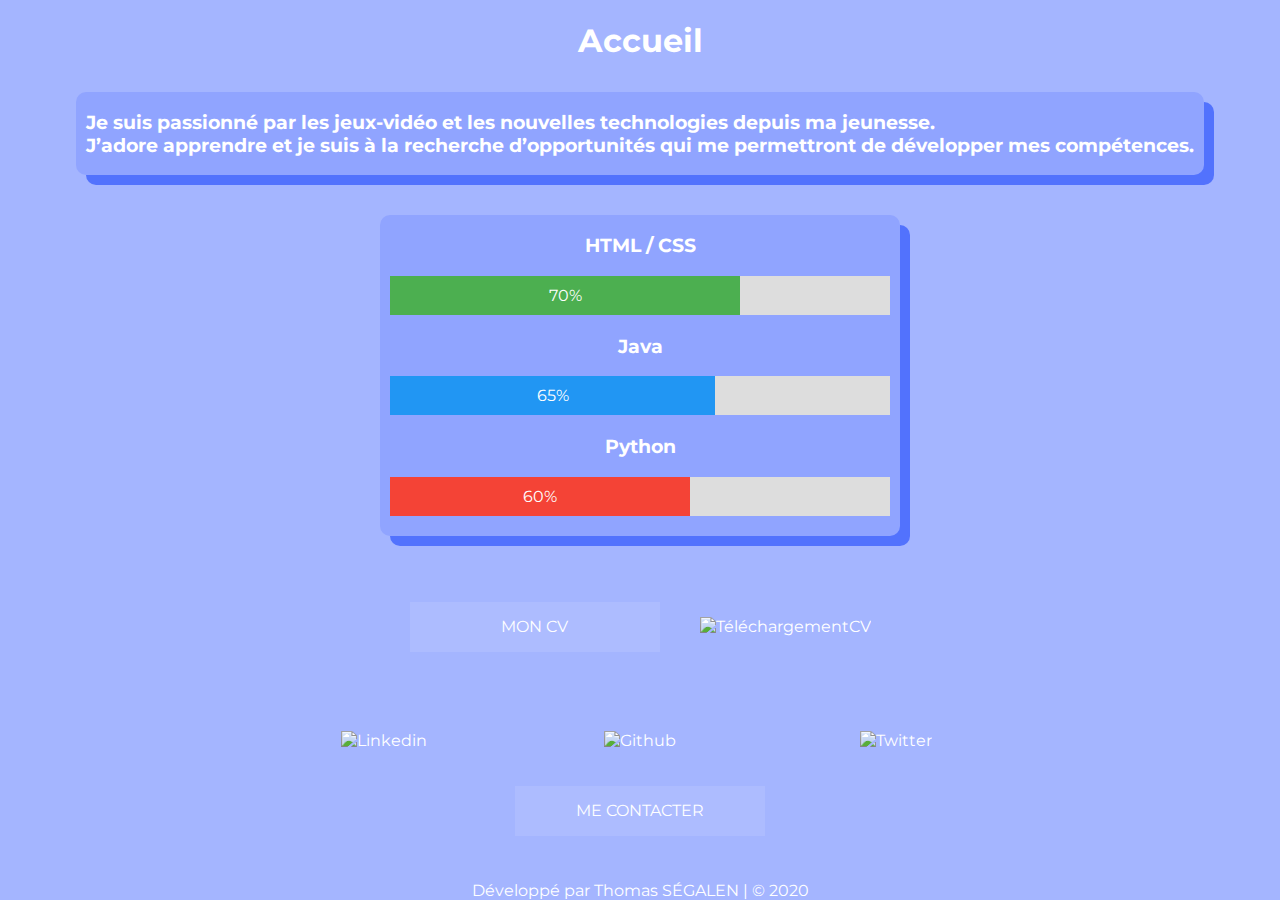
==== index.html @ 898c0be3 "mon envoi vers github" ====
<!DOCTYPE html>
<html lang="fr">

<head>
    <meta charset="UTF-8">
    <title> CV_Thomas_SEGALEN </title>
    <link rel="preconnect" href="https://fonts.gstatic.com">
    <link href="https://fonts.googleapis.com/css2?family=Montserrat:wght@500&display=swap" rel="stylesheet">
    <link rel="stylesheet" type="text/css" href="style2.css">
    <meta content="width=device-width, initial-scale=1" name="viewport" />
</head>

<body>

    <header>
        <div class="title">
            <h1 class="box-title">
                Accueil
            </h1>
        </div>
    </header>

    <section class="text">
        <h3 class="box-text">
            Je suis passionné par les jeux-vidéo et les nouvelles technologies depuis ma jeunesse. <br>
            J’adore apprendre et je suis à la recherche d’opportunités qui me permettront de développer mes compétences.
        </h3>
    </section>

    <section class="skill">
        <h3>
            HTML / CSS
        </h3>
        <div class="container">
            <div class="skills html-css">
                70%
            </div>
        </div>
        <h3>
            Java
        </h3>
        <div class="container">
            <div class="skills java">
                65%
            </div>
        </div>
        <h3>
            Python
        </h3>
        <div class="container">
            <div class="skills python">
                60%
            </div>
        </div>
    </section>

    <div class="box-button">
        <a target="_blank" href="cv.html" rel="noopener nofollow" class="button">
            <div class="btn">
                <span> MON CV </span>
            </div>
        </a>
        <a href="download/CV_Thomas_SÉGALEN.pdf" download="CV Thomas SÉGALEN.pdf">
            <img src=images/download.png alt=TéléchargementCV class="download" />
        </a>
    </div>

    <div class="socialmedia">
        <div class="box-1">
            <a href="https://www.linkedin.com/in/thomas-s%C3%A9galen/">
                <img src=images/linkedin.png alt=Linkedin />
            </a>
        </div>
        <div class="box-2">
            <a href="https://github.com/ThomasSEGALEN">
                <img src=images/github.png alt=Github />
            </a>
        </div>
        <div class="box-3">
            <a href="https://twitter.com/STKpoint">
                <img src=images/twitter.png alt=Twitter />
            </a>
        </div>
    </div>

    <div class="box-button">
        <a href="mailto:thomas.segalen.pro@gmail.com">
            <div class="btn">
                <span> ME CONTACTER </span>
            </div>
        </a>
    </div>

    <footer>
        <span>
            Développé par Thomas SÉGALEN | © 2020
        </span>
    </footer>

</body>

</html>
---- style2.css ----
/* Import police */
@import 'https://fonts.googleapis.com/css2?family=Montserrat&display=swap';

/* CSS PC */
html,
body {
    width: 100%;
    height: 100%;
    overflow-x: auto;
    overflow-y: auto;
    margin: 0;
    display: flex;
    flex-direction: column;
    font-family: 'Montserrat', sans-serif;
    background-color: #a4b5ff;
    color: white;
}

/* Prendre en compte la bordure */
* {
    box-sizing: border-box;
}

/* Header + Footer */
header {
    display: flex;
    justify-content: center;
    margin-bottom: 10px;
}

footer {
    display: flex;
    justify-content: center;
}

/* Enlève le soulignement des liens */
a {
    text-decoration: none;
    color: white;
}

/* Profil */
.text {
    justify-content: center;
    background-color: #90a4ff;
    box-shadow: 10px 10px #5272fd;
    margin-left: auto;
    margin-right: auto;
    border-radius: 10px;
}

.box-text {
    padding-left: 10px;
    padding-right: 10px;
}

/* Compétences */
.skill {
    background-color: #90a4ff;
    box-shadow: 10px 10px #5272fd;
    margin-left: auto;
    margin-right: auto;
    border-radius: 10px;
    margin-top: 40px;
    margin-bottom: 40px;
}

.skill h3 {
    text-align: center;
    margin-left: 10px;
    margin-right: 10px;
}

.container {
    width: 500px;
    margin-left: 10px;
    margin-right: 10px;
    background-color: #ddd;
    margin-bottom: 20px;
}

.skills {
    text-align: center;
    padding-top: 10px;
    padding-bottom: 10px;
    color: white;
}

.html-css {
    width: 70%;
    background-color: #4CAF50;
}

.java {
    width: 65%;
    background-color: #2196F3;
}

.python {
    width: 60%;
    background-color: #f44336;
}

/* Bouton CV et Contact */
div[class*=box] {
    height: 33.33%;
    width: 100%; 
    display: flex;
    justify-content: center;
    align-items: center;
}

.btn {
    line-height: 50px;
    height: 50px;
    text-align: center;
    width: 250px;
    cursor: pointer;
    color: white;
    transition: all 0.5s;
    position: relative;
}

.btn::before {
    content: '';
    position: absolute;
    top: 0;
    left: 0;
    width: 100%;
    height: 100%;
    z-index: 1;
    background-color: rgba(255,255,255,0.1);
    transition: all 0.3s;
}

.btn:hover::before {
    opacity: 0 ;
    transform: scale(0.5,0.5);
}

.btn::after {
    content: '';
    position: absolute;
    top: 0;
    left: 0;
    width: 100%;
    height: 100%;
    z-index: 1;
    opacity: 0;
    transition: all 0.3s;
    border: 1px solid rgba(255,255,255,0.5);
    transform: scale(1.2,1.2);
}

.btn:hover::after {
    opacity: 1;
    transform: scale(1,1);
}

/* Bouton télécharger */
.download {
    margin-left: 40px;
    width: 50px;
    height: 50px;
}

.download:hover {
    filter: invert(100%);
}

/* Réseaux sociaux */
.socialmedia {
    display: flex;
    flex-direction: row;
    justify-content: space-evenly;
    padding-right: 20%;
    padding-left: 20%;
    padding-top: 40px;
}

img {
    width: 100px;
    height: 100px;
}

.box-button {
    padding-bottom: 20px;
}

.box-1 img {
    border: 2px solid transparent;
    transition: all 1s ease;
}

.box-2 img {
    border: 2px solid transparent;
    transition: all 1s ease;
}

.box-3 img {
    border: 2px solid transparent;
    transition: all 1s ease;
}
  
.box-1:hover img {
    filter: invert(100%);
    border-radius: 10px;
    transform:scale(1.25);
}

.box-2:hover img {
    filter: invert(100%);
    border-radius: 10px;
    transform:scale(1.25);
}

.box-3:hover img {
    filter: invert(100%);
    border-radius: 10px;
    transform:scale(1.25);
}

@keyframes background {
    0% {
        background-position: 0% 0%;
    }
    100% {
        background-position: 100% 100%;
    }
}

/* Responsive page réduite */
@media screen and (max-width: 1100px) {
    .text {
        margin-left: 10px;
        margin-right: 10px;
    }

    .socialmedia {
        padding-right: 20%;
        padding-left: 20%;
        padding-top: 50px;
    }
}

/* Responsive téléphone (testé uniquement sur Samsung Galaxy S8 et page responsive web) */
@media screen and (max-width: 800px) {
    .text {
        margin-left: 10px;
        margin-right: 10px;
    }

    .socialmedia {
        padding-right: 20px;
        padding-left: 20px;
        padding-top: 50px;
    }

    img {
        justify-content: space-evenly;
        width: 70px;
        height: 70px;
    }

    .box-1:hover img {
        filter: invert(100%);
        border-radius: 10px;
        transform:scale(1.15);
    }
    
    .box-2:hover img {
        filter: invert(100%);
        border-radius: 10px;
        transform:scale(1.15);
    }
    
    .box-3:hover img {
        filter: invert(100%);
        border-radius: 10px;
        transform:scale(1.15);
    }

    .skill {
        margin-left: 10px;
        margin-right: 10px;
        margin-bottom: 40px;
    }

    .container {
        width: auto;
        margin-left: 10px;
        margin-right: 10px;
        background-color: #ddd;
    }

    .skills {
        text-align: center;
        padding-top: 10px;
        padding-bottom: 10px;
        color: white;
    }
  }
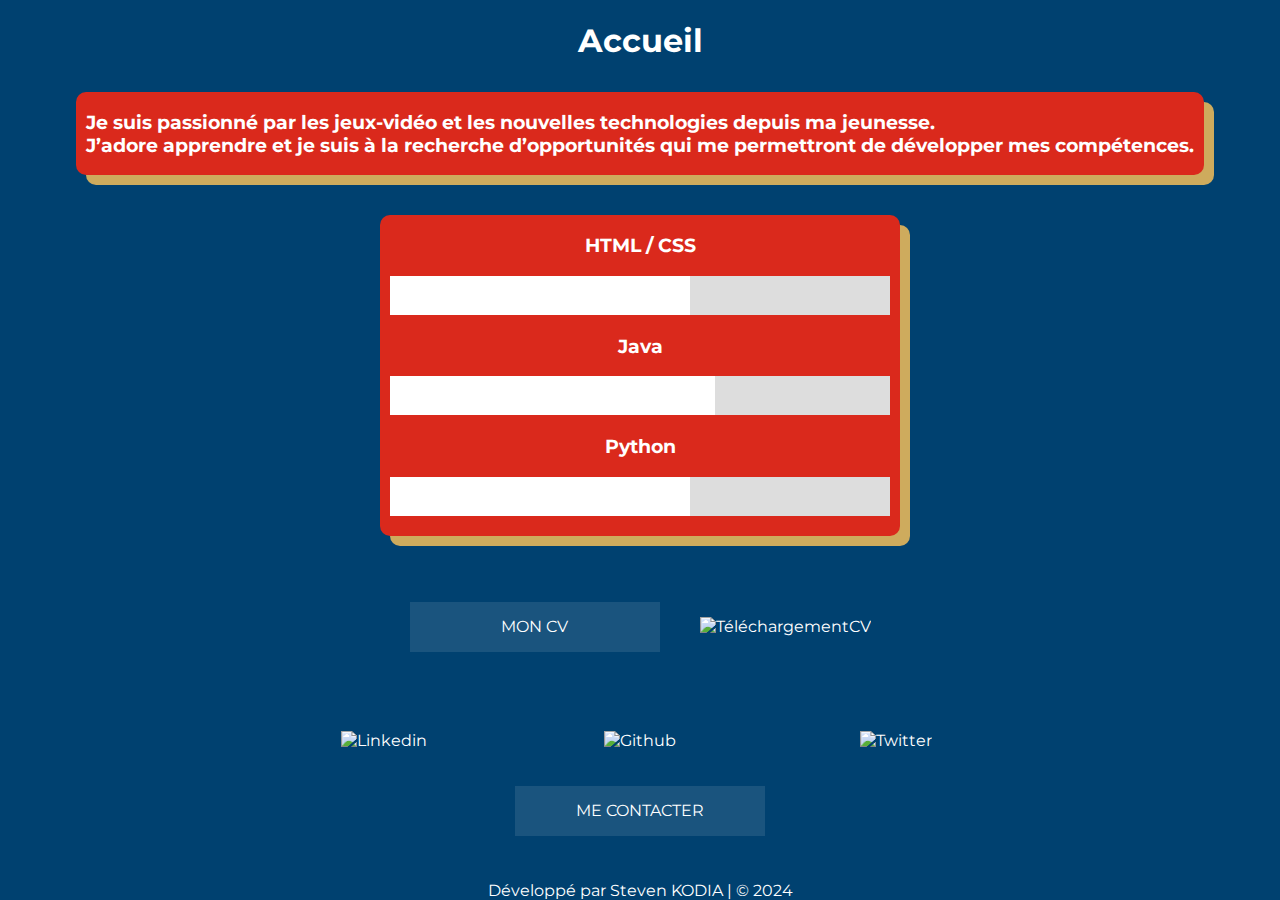
==== commit 754b63c7: "mon envoi vers github 3" ====
--- a/index.html
+++ b/index.html
@@ -3,7 +3,7 @@
 
 <head>
     <meta charset="UTF-8">
-    <title> CV_Thomas_SEGALEN </title>
+    <title> CV_Steven_Kodia </title>
     <link rel="preconnect" href="https://fonts.gstatic.com">
     <link href="https://fonts.googleapis.com/css2?family=Montserrat:wght@500&display=swap" rel="stylesheet">
     <link rel="stylesheet" type="text/css" href="style2.css">
@@ -33,7 +33,7 @@
         </h3>
         <div class="container">
             <div class="skills html-css">
-                70%
+                60%
             </div>
         </div>
         <h3>
@@ -67,12 +67,12 @@
 
     <div class="socialmedia">
         <div class="box-1">
-            <a href="https://www.linkedin.com/in/thomas-s%C3%A9galen/">
+            <a href="https://www.linkedin.com/in/steven-kodia-b16b35192?trk=people_directory/">
                 <img src=images/linkedin.png alt=Linkedin />
             </a>
         </div>
         <div class="box-2">
-            <a href="https://github.com/ThomasSEGALEN">
+            <a href="https://github.com/Tinen56/">
                 <img src=images/github.png alt=Github />
             </a>
         </div>
@@ -84,7 +84,7 @@
     </div>
 
     <div class="box-button">
-        <a href="mailto:thomas.segalen.pro@gmail.com">
+        <a href="mailto:steven.kodia@ensitech.eu">
             <div class="btn">
                 <span> ME CONTACTER </span>
             </div>
@@ -93,10 +93,10 @@
 
     <footer>
         <span>
-            Développé par Thomas SÉGALEN | © 2020
+            Développé par Steven KODIA | © 2024
         </span>
     </footer>
 
 </body>
 
-</html>+</html>
--- a/style2.css
+++ b/style2.css
@@ -12,7 +12,7 @@
     display: flex;
     flex-direction: column;
     font-family: 'Montserrat', sans-serif;
-    background-color: #a4b5ff;
+    background-color: #004170;
     color: white;
 }
 
@@ -42,8 +42,8 @@
 /* Profil */
 .text {
     justify-content: center;
-    background-color: #90a4ff;
-    box-shadow: 10px 10px #5272fd;
+    background-color: #da291c;
+    box-shadow: 10px 10px #ceab5d;
     margin-left: auto;
     margin-right: auto;
     border-radius: 10px;
@@ -56,8 +56,8 @@
 
 /* Compétences */
 .skill {
-    background-color: #90a4ff;
-    box-shadow: 10px 10px #5272fd;
+    background-color: #da291c;
+    box-shadow: 10px 10px #ceab5d;
     margin-left: auto;
     margin-right: auto;
     border-radius: 10px;
@@ -87,18 +87,18 @@
 }
 
 .html-css {
-    width: 70%;
-    background-color: #4CAF50;
+    width: 60%;
+    background-color: #ffffff;
 }
 
 .java {
     width: 65%;
-    background-color: #2196F3;
+    background-color: #ffffff;
 }
 
 .python {
     width: 60%;
-    background-color: #f44336;
+    background-color: #ffffff;
 }
 
 /* Bouton CV et Contact */
@@ -299,4 +299,4 @@
         padding-bottom: 10px;
         color: white;
     }
-  }+  }
